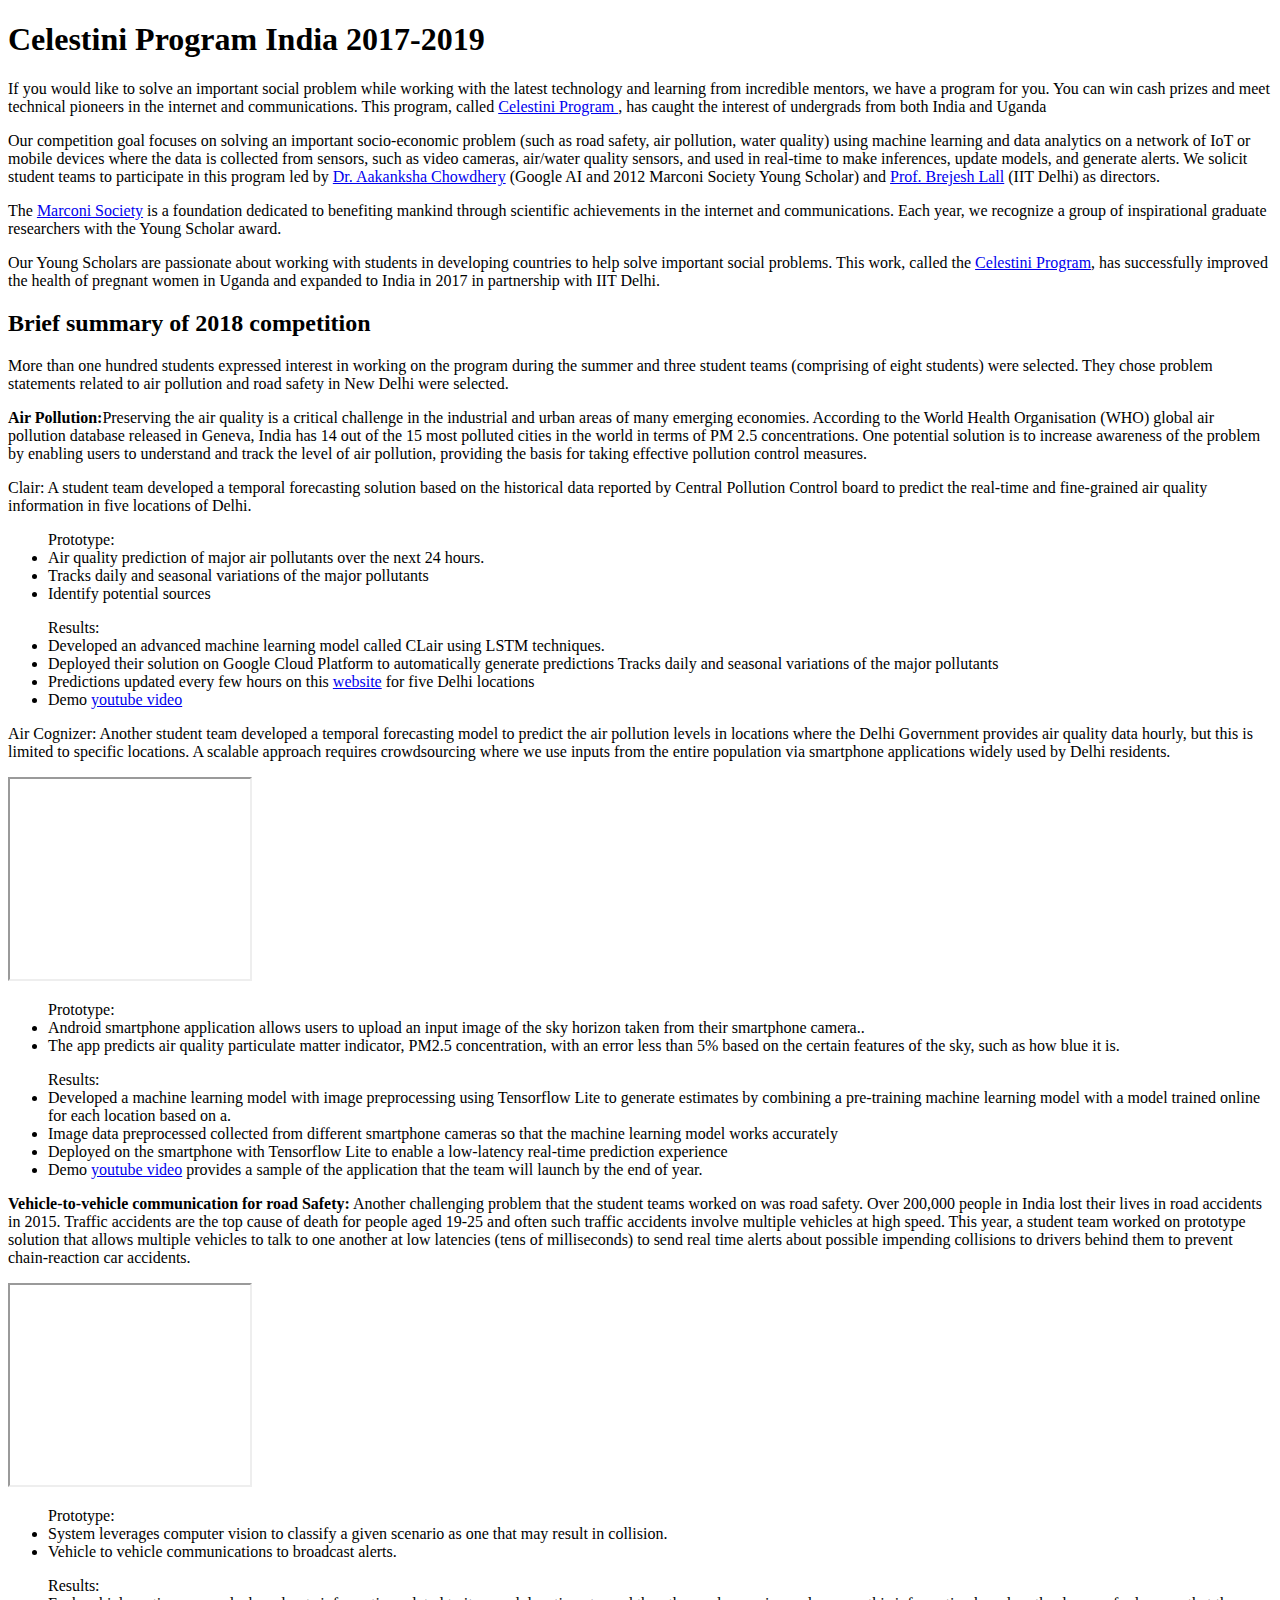
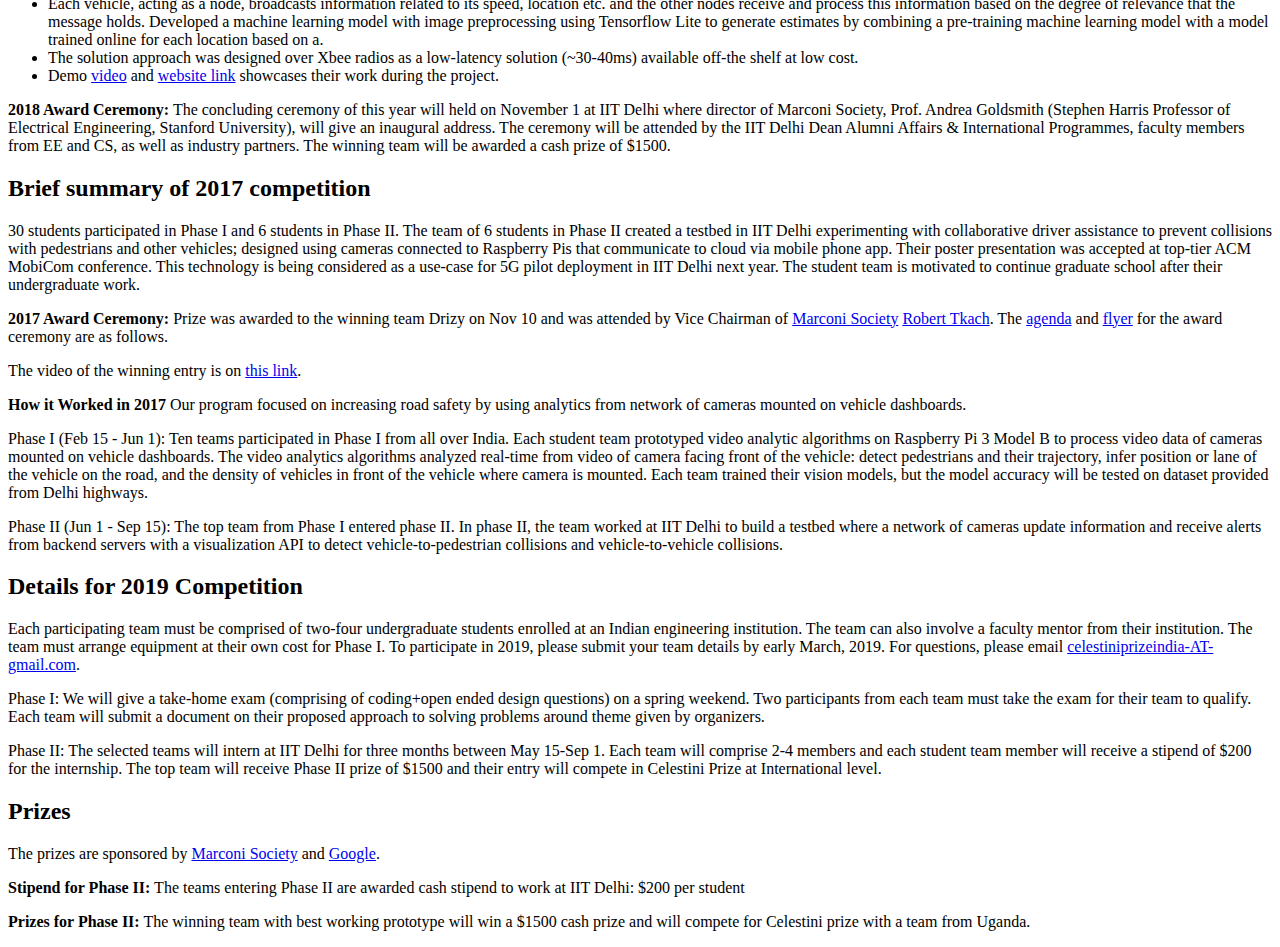
==== celestiniprojectindia.html @ c9f7ac7c "Update celestiniprojectindia.html" ====
<!DOCTYPE html PUBLIC "-//W3C//DTD XHTML 1.1//EN"
  "http://www.w3.org/TR/xhtml11/DTD/xhtml11.dtd">
<html xmlns="http://www.w3.org/1999/xhtml" xml:lang="en">
<head>
<meta name="generator" content="jemdoc, see http://jemdoc.jaboc.net/" />
<meta http-equiv="Content-Type" content="text/html;charset=utf-8" />
<link rel="stylesheet" href="jemdoc.css" type="text/css" />

<title>Celestini Program India 2017-2019</title>
</head>
<body>
	 <script src="https://www.youtube.com/iframe_api"></script>
  
    
	
<div id="layout-content">
<div id="toptitle">
<h1>Celestini Program India 2017-2019</h1>
</div>
<p>If you would like to solve an important social problem while working with the latest technology and learning from incredible mentors, we have a program for you. You can win cash prizes and meet technical pioneers in the internet and communications. This program, called <a href="http://marconiyoungscholars.org/project/celestini/"> Celestini Program </a>, has caught the interest of undergrads from both India and Uganda </p>

<p> Our competition goal focuses on solving an important socio-economic problem (such as road safety, air pollution, water quality) 
	using machine learning and data analytics on a network of IoT or mobile devices 
	where the data is collected from sensors, such as video cameras, air/water quality sensors, 
	and used in real-time to make inferences, update models, and generate alerts. 
	We solicit student teams to participate in this program led by <a href="http://www.achowdhery.com">Dr. Aakanksha Chowdhery</a> (Google AI and 2012 Marconi Society Young Scholar) and <a href="http://ee.iitd.ernet.in/people/brijeshlall.html">Prof. Brejesh Lall</a> (IIT Delhi) as directors. </p>

<p>The <a href="http://marconisociety.org/">Marconi Society</a> is a foundation dedicated to benefiting mankind through scientific achievements in the internet and communications.  Each year, we recognize a group of inspirational graduate researchers with the Young Scholar award.</p>
<p>Our Young Scholars are passionate about working with students in developing countries to help solve important social problems.  This work, called the <a href="http://marconisociety.org/ys-celestini-project/">Celestini Program</a>, has successfully improved the health of pregnant women in Uganda and expanded to India in 2017 in partnership with IIT Delhi.</p>

	<h2>Brief summary of 2018 competition</h2>
<p> More than one hundred students expressed interest in working on the program during the  summer and three student teams (comprising of eight students) were selected. 
	They chose problem statements related to air pollution and road safety in New Delhi were selected. 
</p>

	<p><b> Air Pollution:</b>Preserving the air quality is a critical challenge in the industrial and urban areas of many emerging economies. 
	According to the World Health Organisation (WHO) global air pollution database released in Geneva, 
	India has 14 out of the 15 most polluted cities in the world in terms of PM 2.5 
	concentrations. One potential solution is to increase awareness of the problem by 
	enabling users to understand and track the level of air pollution, 
		providing the basis for taking effective pollution control measures. </p>
     
		  


<p>Clair: A student team developed a temporal forecasting solution based on the historical data reported by Central Pollution Control board
	to predict the 
	real-time and fine-grained air quality information in five locations of Delhi. </p>
	
		<div data-video = "l7-dK4eKxG0"  
         data-height = "200" 
         data-width = "240" 
         id = "youtube-player">
    </div>	
	 <script type="text/javascript">
      function onYouTubeIframeAPIReady() {
        var ctrlq = document.getElementById("youtube-player");
        var player = new YT.Player('youtube-player', {
          height: ctrlq.dataset.height,
          width: ctrlq.dataset.width,
          events: {
            'onReady': function(e) {
              e.target.mute();
              e.target.cueVideoById({ 
                videoId: ctrlq.dataset.video,
                startSeconds: ctrlq.dataset.startseconds,
                endSeconds: ctrlq.dataset.endseconds
              });
            }
          } 
        }); 
      } 
    </script>
<div class="row">
  <div class="column">	<ul>Prototype:
  <li>Air quality prediction of major air pollutants over the next 24 hours.</li>
  <li>Tracks daily and 
	seasonal variations of the major pollutants</li>
  <li>Identify potential sources</li>
</ul>
<ul>Results:
  <li> Developed an advanced machine learning model called CLair using LSTM techniques.</li>
  <li>Deployed their solution on Google Cloud Platform to automatically 
	generate predictions Tracks daily and 
	seasonal variations of the major pollutants</li>
  <li>Predictions updated every few hours on this <a href="http://35.229.111.190:8000/home/">website</a> for five Delhi locations 
  </li>
<li>Demo <a href="https://youtu.be/l7-dK4eKxG0">youtube video</a></li>
</ul>
</div>
  <div class="column">   </div>
</div>

	
	 
	
<p>Air Cognizer: Another student team developed a temporal forecasting model to predict the air pollution levels in locations where 
	the Delhi Government provides air quality data hourly, but this is limited to specific locations. 
	A scalable approach requires crowdsourcing where we use inputs from the 
	entire population via smartphone applications 
	widely used by Delhi residents. </p>
<div class="row">
		  <div class="column"> <iframe width="240" height="200" src="http://www.youtube.com/embed/Smbb32Bcrf4" frameborder="1" 
	allow="accelerometer; autoplay; encrypted-media; gyroscope; picture-in-picture" allowfullscreen></iframe>
  </div>
	</div>
	
	<div class="row">
		
  <div class="column">	<ul>Prototype:
  <li>Android smartphone application allows users to upload an input image of the sky horizon taken from 
	their smartphone camera..</li>
  <li>The app predicts air quality particulate matter indicator, PM2.5 concentration, with an error less than 5% based 
	  on the certain features of the sky, such as how blue it is. </li>
</ul>
<ul>Results:
  <li> Developed a machine learning model with image preprocessing using Tensorflow Lite to 
	generate estimates by combining a pre-training machine learning model with a model trained 
	online for each location based on a.</li>
  <li> Image data preprocessed collected from different smartphone cameras so that the machine 
	learning model works accurately</li>
  <li> Deployed on the smartphone 
	with Tensorflow Lite to enable a low-latency real-time prediction experience
  </li>
<li>Demo <a href="https://youtu.be/Smbb32Bcrf4">youtube video</a> provides a sample of the application that the team will launch by the end of year. </p>
	</li>
</ul>
</div>

</div>

	
	<p><b>Vehicle-to-vehicle communication for road Safety:</b> Another challenging problem that the student teams worked on was road safety. 
	Over 200,000 people in India lost their lives in road accidents in 2015. 
	Traffic accidents are the top cause of death for people aged 19-25 and often such traffic accidents involve
		multiple vehicles at high speed. This year, a student team worked on prototype solution that allows multiple vehicles to talk to one another 
		at low latencies (tens of milliseconds) to send real time alerts about possible impending collisions to 
		drivers behind them to prevent chain-reaction car accidents.</p>
<div class="row">
  <div class="column">		
<iframe width="240" height="200" src="http://www.youtube.com/embed/YszzB753P5U" frameborder="1" 
	allow="accelerometer; autoplay; encrypted-media; gyroscope; picture-in-picture" allowfullscreen></iframe>
	</div>
	</div>
<div class="row">
  <div class="column">	<ul>Prototype:
  <li> System leverages computer vision to 
		classify a given scenario as one that may result in collision.</li>
  <li> Vehicle to vehicle 
		communications to broadcast alerts. </li>
</ul>
<ul>Results:
  <li> Each vehicle, acting as a node, broadcasts information related to its speed, 
		location etc. and the other nodes receive and process this information based on the degree of relevance that 
		the message holds.
	  
	  Developed a machine learning model with image preprocessing using Tensorflow Lite to 
	generate estimates by combining a pre-training machine learning model with a model trained 
	online for each location based on a.</li>
  <li> The solution approach was designed over Xbee radios as a low-latency solution (~30-40ms) 
		available off-the shelf at low cost. </li>
  <li>  Demo <a href="https://youtu.be/YszzB753P5U">video</a> and 
		<a href="https://sites.google.com/view/driverassistance">website link</a> showcases their work during the project.

  </li>
</ul>
</div>
  <div class="column">   </div>
</div>	

	<p><b> 2018 Award Ceremony:</b> The concluding ceremony of this year will held on November 1 at IIT Delhi where 
 director of Marconi Society, Prof. Andrea Goldsmith (Stephen Harris Professor of Electrical Engineering, Stanford University), 
		will give an inaugural address. The ceremony will be attended by the IIT Delhi Dean Alumni Affairs & 
		International Programmes, faculty members from EE and CS, as well as industry partners. 
		The winning team will be awarded a cash prize of $1500. </p>

<h2>Brief summary of 2017 competition</h2>
<p>30 students participated in Phase I and 6 students in Phase II. The team of 6 students in Phase II 
	created a testbed in IIT Delhi experimenting with collaborative driver assistance 
	to prevent collisions with pedestrians and other vehicles; designed using cameras connected to Raspberry Pis 
	that communicate to cloud via mobile phone app. Their poster presentation was accepted at top-tier ACM MobiCom conference. This technology is being considered as a use-case for 5G pilot deployment in IIT Delhi next year. The student team is motivated to continue graduate school after their undergraduate work.</p>
<p><b> 2017 Award Ceremony:</b> Prize was awarded to the winning team Drizy on Nov 10 and was attended by Vice Chairman of <a href="http://marconisociety.org/fellows/">Marconi Society</a> <a href="https://www.bell-labs.com/usr/bob.tkach">Robert Tkach</a>. The <a href="http://www.princeton.edu/~ac23/celestini/Agenda.pdf">agenda</a> and <a href="http://www.princeton.edu/~ac23/celestini/Flyer.pdf">flyer</a> for the award ceremony are as follows.</p>
<p>The video of the winning entry is on <a href="https://youtu.be/T_6gfR0uh_0">this link</a>.</p>
	
<p><b>How it Worked in 2017</b>
Our program focused on increasing road safety by using analytics from network of cameras mounted on vehicle dashboards.</p>
<p>Phase I (Feb 15 - Jun 1): Ten teams participated in Phase I from all over India. Each student team prototyped video analytic algorithms on Raspberry Pi 3 Model B to process video data of cameras mounted on vehicle dashboards.  The video analytics algorithms analyzed real-time from video of camera facing front of the vehicle: detect pedestrians and their trajectory, infer position or lane of the vehicle on the road, and the density of vehicles in front of the vehicle where camera is mounted. Each team trained their vision models, but the model accuracy will be tested on dataset provided from Delhi highways.</p>
<p>Phase II (Jun 1 - Sep 15): The top team from Phase I entered phase II. In phase II, the team worked at IIT Delhi to build a testbed where a network of cameras update information and receive alerts from backend servers with a visualization API to detect vehicle-to-pedestrian collisions and vehicle-to-vehicle collisions. </p>

	<h2>Details for 2019 Competition </h2>
<p>Each participating team must be comprised of two-four undergraduate students enrolled at an Indian engineering institution. The team can also involve a faculty mentor from their institution. The team must arrange equipment at their own cost for Phase I. 
To participate in 2019, please submit your team details by early March, 2019. For questions, please email <a href="mailto:celestiniprizeindia@gmail.com">celestiniprizeindia-AT-gmail.com</a>.</p>

<p> Phase I: We will give a take-home exam (comprising of coding+open ended design questions) on a spring weekend. Two participants from each team must take the exam for their team to qualify.
Each team will submit a document on their proposed approach to solving problems around theme given by organizers.</p>

<p>Phase II: The selected teams will intern at IIT Delhi for three months between May 15-Sep 1. Each team will comprise 2-4 members and each student team member will receive a stipend of $200 for the internship. The top team will receive Phase II prize of $1500 and their entry will compete in Celestini Prize at International level.</p>

<h2>Prizes</h2>
<p>The prizes are sponsored by <a href="http://marconisociety.org/">Marconi Society</a> and <a href="https://www.google.com">Google</a>.</p>
<p><b>Stipend for Phase II:</b> The teams entering Phase II are awarded cash stipend to work at IIT Delhi: $200 per student</p>
<p><b>Prizes for Phase II:</b> The winning team with best working prototype will win a $1500 cash prize and will compete for Celestini prize with a team from Uganda. </p>

	</div>
</body>
</html>
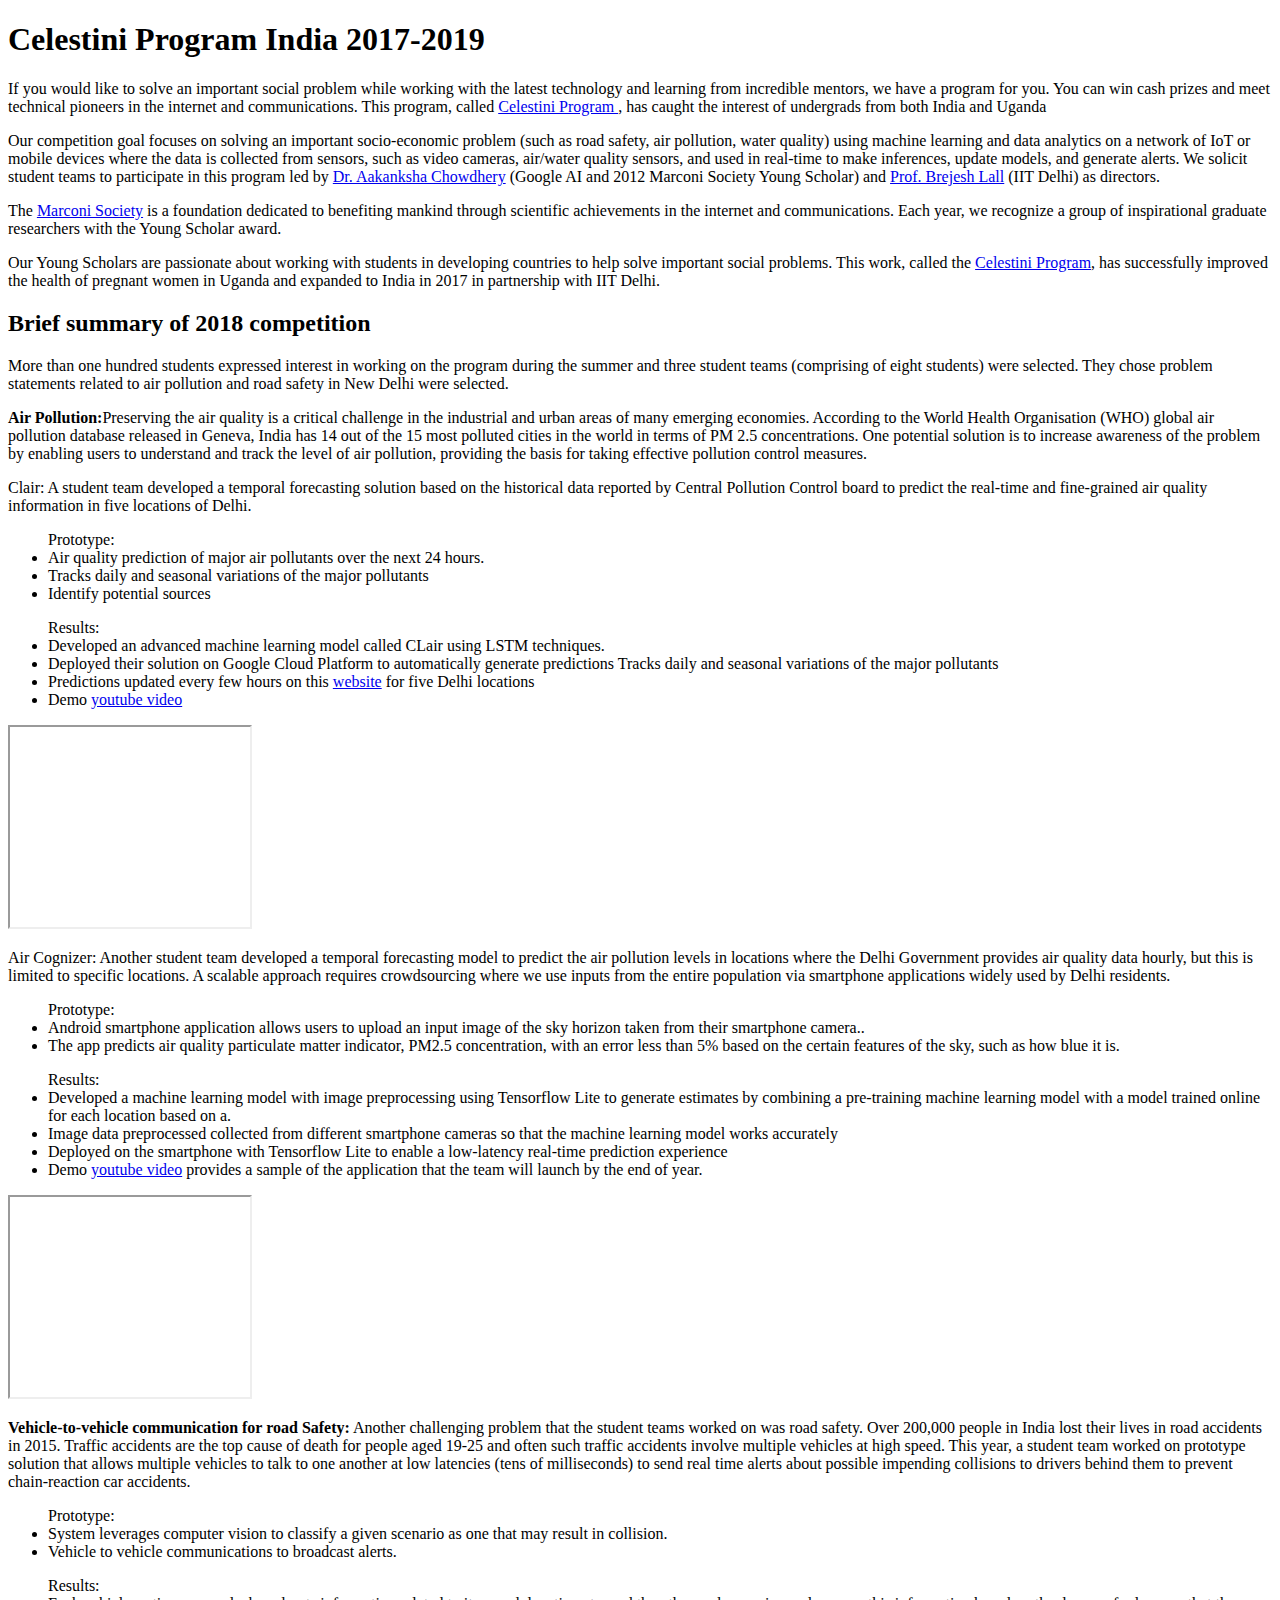
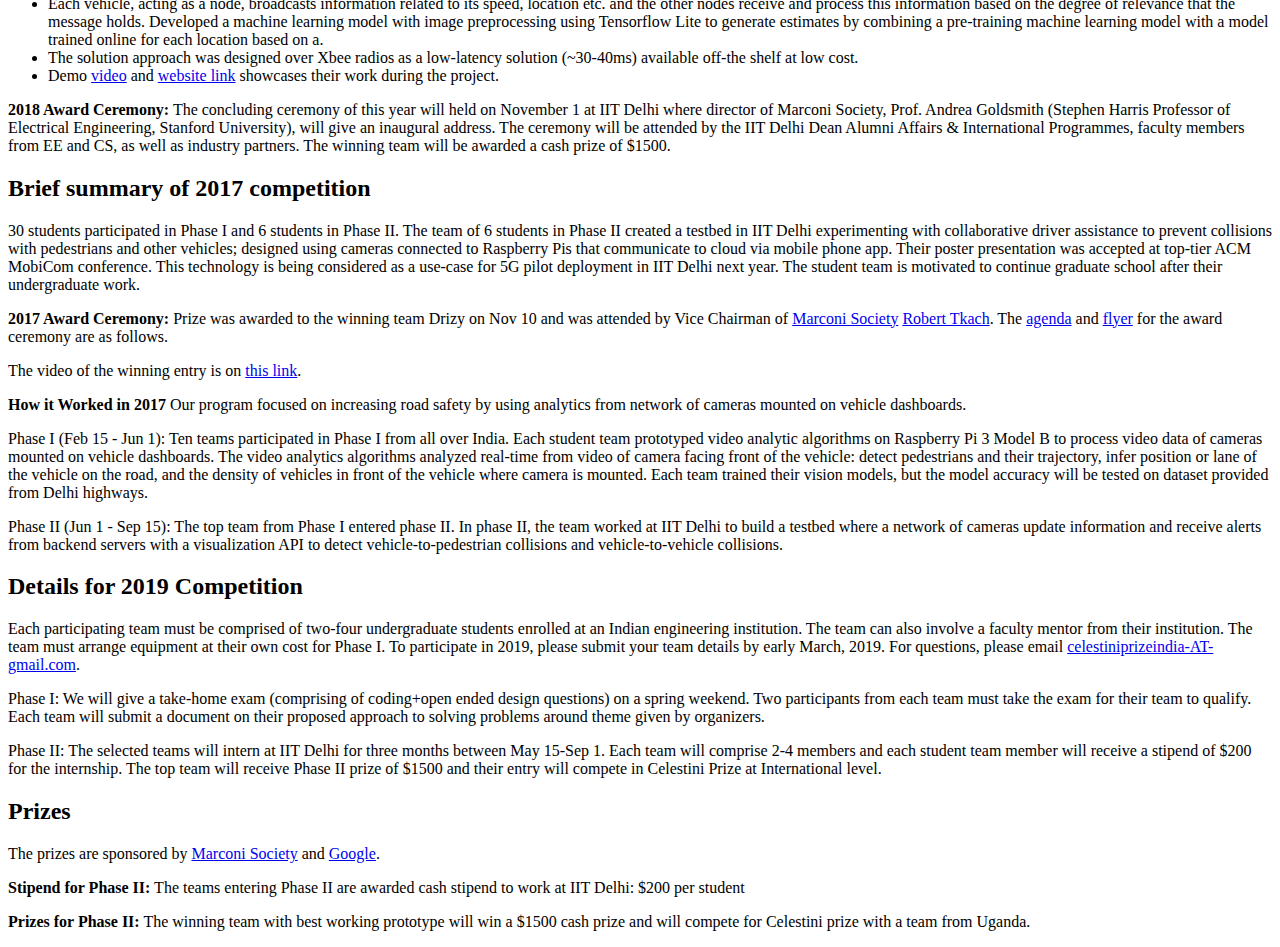
==== commit 74fa39d2: "Update celestiniprojectindia.html" ====
--- a/celestiniprojectindia.html
+++ b/celestiniprojectindia.html
@@ -42,11 +42,6 @@
      
 		  
 
-
-<p>Clair: A student team developed a temporal forecasting solution based on the historical data reported by Central Pollution Control board
-	to predict the 
-	real-time and fine-grained air quality information in five locations of Delhi. </p>
-	
 		<div data-video = "l7-dK4eKxG0"  
          data-height = "200" 
          data-width = "240" 
@@ -71,6 +66,9 @@
         }); 
       } 
     </script>
+	<p>Clair: A student team developed a temporal forecasting solution based on the historical data reported by Central Pollution Control board
+	to predict the 
+	real-time and fine-grained air quality information in five locations of Delhi. </p>
 <div class="row">
   <div class="column">	<ul>Prototype:
   <li>Air quality prediction of major air pollutants over the next 24 hours.</li>
@@ -92,19 +90,17 @@
 </div>
 
 	
-	 
-	
+<div class="row">
+		  <div class="column"> <iframe width="240" height="200" src="http://www.youtube.com/embed/Smbb32Bcrf4" frameborder="1" 
+	allow="accelerometer; autoplay; encrypted-media; gyroscope; picture-in-picture" allowfullscreen></iframe>
+  </div>
+	</div>
+		
 <p>Air Cognizer: Another student team developed a temporal forecasting model to predict the air pollution levels in locations where 
 	the Delhi Government provides air quality data hourly, but this is limited to specific locations. 
 	A scalable approach requires crowdsourcing where we use inputs from the 
 	entire population via smartphone applications 
 	widely used by Delhi residents. </p>
-<div class="row">
-		  <div class="column"> <iframe width="240" height="200" src="http://www.youtube.com/embed/Smbb32Bcrf4" frameborder="1" 
-	allow="accelerometer; autoplay; encrypted-media; gyroscope; picture-in-picture" allowfullscreen></iframe>
-  </div>
-	</div>
-	
 	<div class="row">
 		
   <div class="column">	<ul>Prototype:
@@ -129,19 +125,19 @@
 
 </div>
 
-	
+<div class="row">
+  <div class="column">		
+<iframe width="240" height="200" src="http://www.youtube.com/embed/YszzB753P5U" frameborder="1" 
+	allow="accelerometer; autoplay; encrypted-media; gyroscope; picture-in-picture" allowfullscreen></iframe>
+	</div>
+	</div>	
 	<p><b>Vehicle-to-vehicle communication for road Safety:</b> Another challenging problem that the student teams worked on was road safety. 
 	Over 200,000 people in India lost their lives in road accidents in 2015. 
 	Traffic accidents are the top cause of death for people aged 19-25 and often such traffic accidents involve
 		multiple vehicles at high speed. This year, a student team worked on prototype solution that allows multiple vehicles to talk to one another 
 		at low latencies (tens of milliseconds) to send real time alerts about possible impending collisions to 
 		drivers behind them to prevent chain-reaction car accidents.</p>
-<div class="row">
-  <div class="column">		
-<iframe width="240" height="200" src="http://www.youtube.com/embed/YszzB753P5U" frameborder="1" 
-	allow="accelerometer; autoplay; encrypted-media; gyroscope; picture-in-picture" allowfullscreen></iframe>
-	</div>
-	</div>
+
 <div class="row">
   <div class="column">	<ul>Prototype:
   <li> System leverages computer vision to 
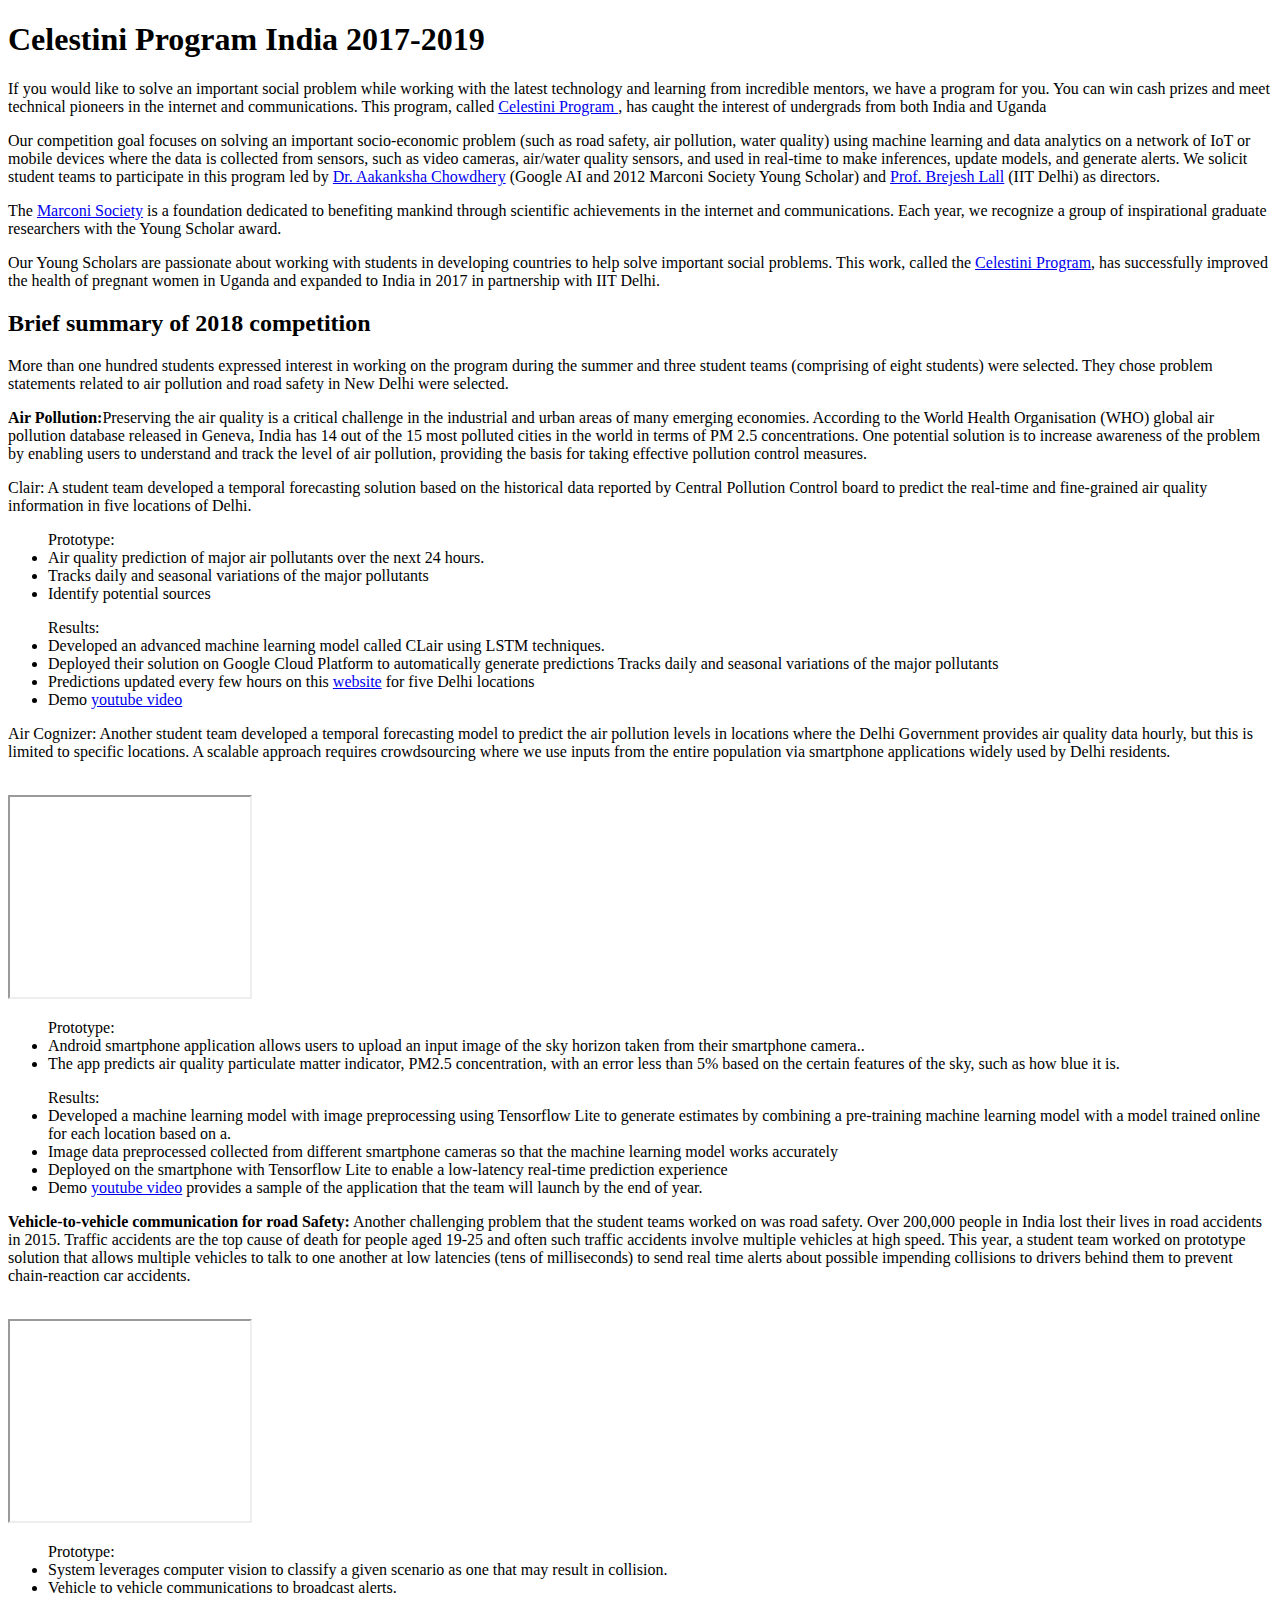
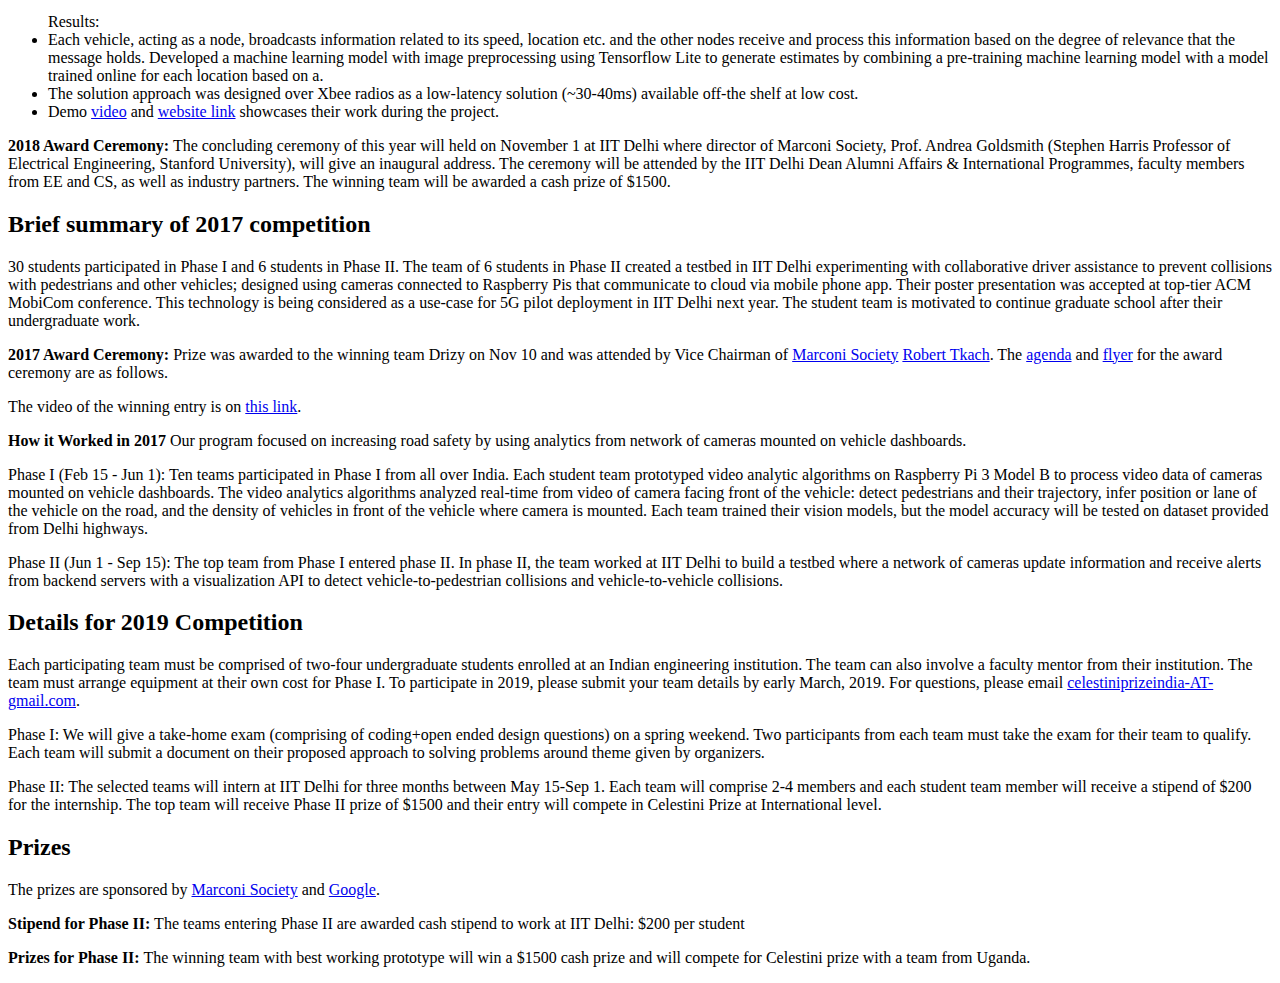
==== commit c42acbdb: "Update celestiniprojectindia.html" ====
--- a/celestiniprojectindia.html
+++ b/celestiniprojectindia.html
@@ -40,8 +40,11 @@
 	enabling users to understand and track the level of air pollution, 
 		providing the basis for taking effective pollution control measures. </p>
      
-		  
-
+		 
+	<p>Clair: A student team developed a temporal forecasting solution based on the historical data reported by Central Pollution Control board
+	to predict the 
+	real-time and fine-grained air quality information in five locations of Delhi. </p>
+	
 		<div data-video = "l7-dK4eKxG0"  
          data-height = "200" 
          data-width = "240" 
@@ -66,9 +69,6 @@
         }); 
       } 
     </script>
-	<p>Clair: A student team developed a temporal forecasting solution based on the historical data reported by Central Pollution Control board
-	to predict the 
-	real-time and fine-grained air quality information in five locations of Delhi. </p>
 <div class="row">
   <div class="column">	<ul>Prototype:
   <li>Air quality prediction of major air pollutants over the next 24 hours.</li>
@@ -88,19 +88,17 @@
 </div>
   <div class="column">   </div>
 </div>
-
-	
-<div class="row">
-		  <div class="column"> <iframe width="240" height="200" src="http://www.youtube.com/embed/Smbb32Bcrf4" frameborder="1" 
-	allow="accelerometer; autoplay; encrypted-media; gyroscope; picture-in-picture" allowfullscreen></iframe>
-  </div>
-	</div>
 		
 <p>Air Cognizer: Another student team developed a temporal forecasting model to predict the air pollution levels in locations where 
 	the Delhi Government provides air quality data hourly, but this is limited to specific locations. 
 	A scalable approach requires crowdsourcing where we use inputs from the 
 	entire population via smartphone applications 
 	widely used by Delhi residents. </p>
+	<br><div class="row">
+		  <div class="column"> <iframe width="240" height="200" src="http://www.youtube.com/embed/Smbb32Bcrf4" frameborder="1" 
+	allow="accelerometer; autoplay; encrypted-media; gyroscope; picture-in-picture" allowfullscreen></iframe>
+  </div>
+	</div>
 	<div class="row">
 		
   <div class="column">	<ul>Prototype:
@@ -125,19 +123,20 @@
 
 </div>
 
-<div class="row">
-  <div class="column">		
-<iframe width="240" height="200" src="http://www.youtube.com/embed/YszzB753P5U" frameborder="1" 
-	allow="accelerometer; autoplay; encrypted-media; gyroscope; picture-in-picture" allowfullscreen></iframe>
-	</div>
-	</div>	
+
 	<p><b>Vehicle-to-vehicle communication for road Safety:</b> Another challenging problem that the student teams worked on was road safety. 
 	Over 200,000 people in India lost their lives in road accidents in 2015. 
 	Traffic accidents are the top cause of death for people aged 19-25 and often such traffic accidents involve
 		multiple vehicles at high speed. This year, a student team worked on prototype solution that allows multiple vehicles to talk to one another 
 		at low latencies (tens of milliseconds) to send real time alerts about possible impending collisions to 
 		drivers behind them to prevent chain-reaction car accidents.</p>
-
+<br><div class="row">
+  <div class="column">		
+<iframe width="240" height="200" src="http://www.youtube.com/embed/YszzB753P5U" frameborder="1" 
+	allow="accelerometer; autoplay; encrypted-media; gyroscope; picture-in-picture" allowfullscreen></iframe>
+	</div>
+	</div>	
+	
 <div class="row">
   <div class="column">	<ul>Prototype:
   <li> System leverages computer vision to 
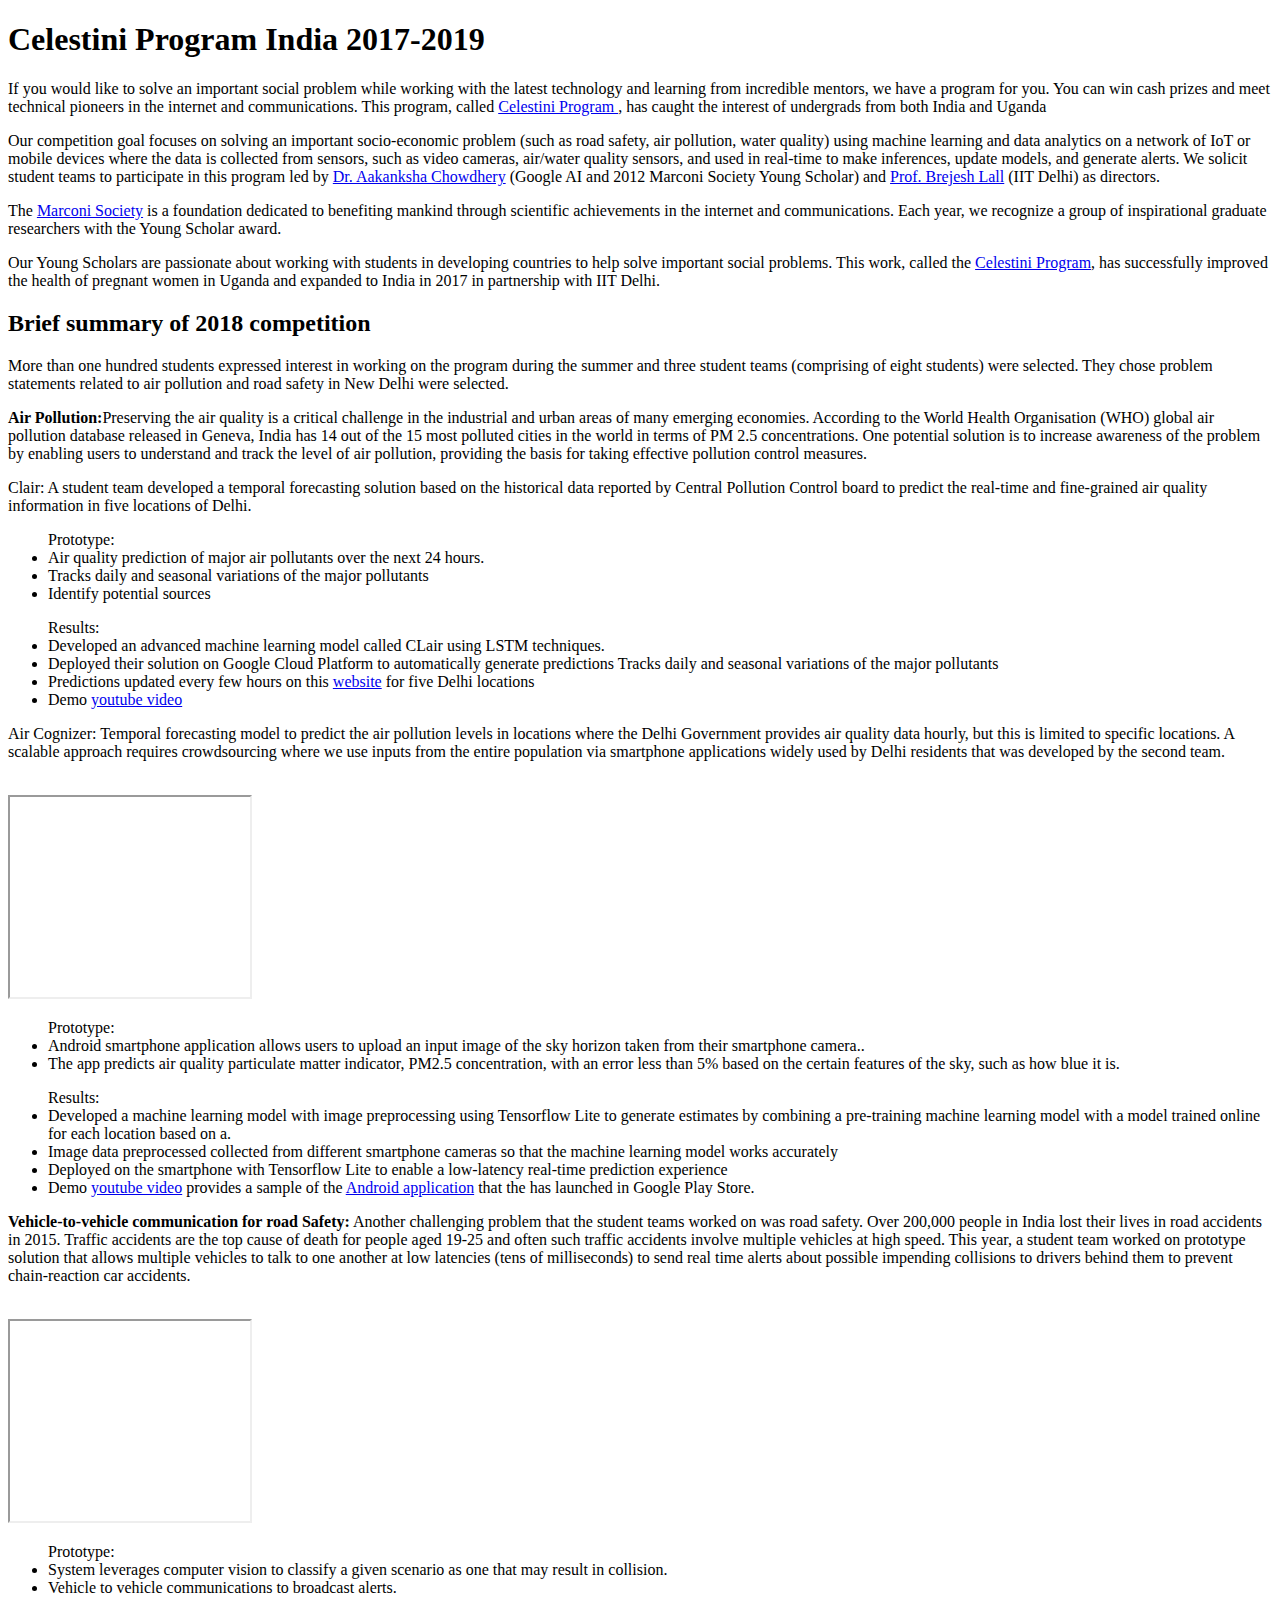
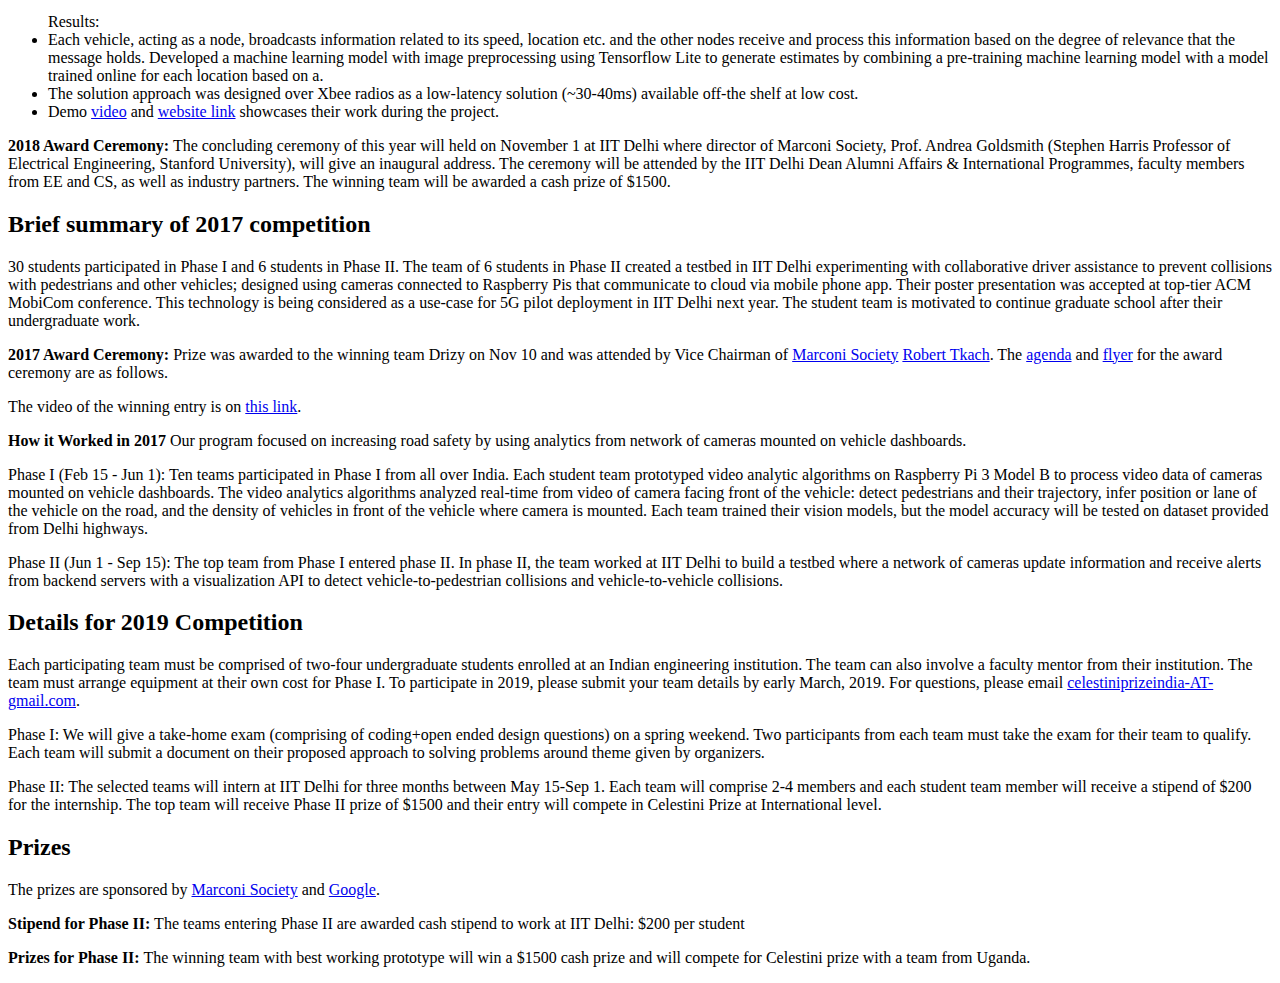
==== commit a60a61fa: "Update celestiniprojectindia.html" ====
--- a/celestiniprojectindia.html
+++ b/celestiniprojectindia.html
@@ -89,13 +89,13 @@
   <div class="column">   </div>
 </div>
 		
-<p>Air Cognizer: Another student team developed a temporal forecasting model to predict the air pollution levels in locations where 
+<p>Air Cognizer: Temporal forecasting model to predict the air pollution levels in locations where 
 	the Delhi Government provides air quality data hourly, but this is limited to specific locations. 
 	A scalable approach requires crowdsourcing where we use inputs from the 
 	entire population via smartphone applications 
-	widely used by Delhi residents. </p>
+	widely used by Delhi residents that was developed by the second team. </p>
 	<br><div class="row">
-		  <div class="column"> <iframe width="240" height="200" src="http://www.youtube.com/embed/Smbb32Bcrf4" frameborder="1" 
+		  <div class="column"> <iframe width="240" height="200" src="https://www.youtube.com/embed/sBTqLHA95rs" frameborder="1" 
 	allow="accelerometer; autoplay; encrypted-media; gyroscope; picture-in-picture" allowfullscreen></iframe>
   </div>
 	</div>
@@ -116,7 +116,7 @@
   <li> Deployed on the smartphone 
 	with Tensorflow Lite to enable a low-latency real-time prediction experience
   </li>
-<li>Demo <a href="https://youtu.be/Smbb32Bcrf4">youtube video</a> provides a sample of the application that the team will launch by the end of year. </p>
+<li>Demo <a href="https://youtu.be/sBTqLHA95rs">youtube video</a> provides a sample of the <a href="https://play.google.com/store/apps/details?id=com.bvpiee.com.airmirror">Android application</a> that the has launched in Google Play Store. </p>
 	</li>
 </ul>
 </div>
@@ -132,7 +132,7 @@
 		drivers behind them to prevent chain-reaction car accidents.</p>
 <br><div class="row">
   <div class="column">		
-<iframe width="240" height="200" src="http://www.youtube.com/embed/YszzB753P5U" frameborder="1" 
+<iframe width="240" height="200" src="https://www.youtube.com/embed/YszzB753P5U" frameborder="1" 
 	allow="accelerometer; autoplay; encrypted-media; gyroscope; picture-in-picture" allowfullscreen></iframe>
 	</div>
 	</div>	
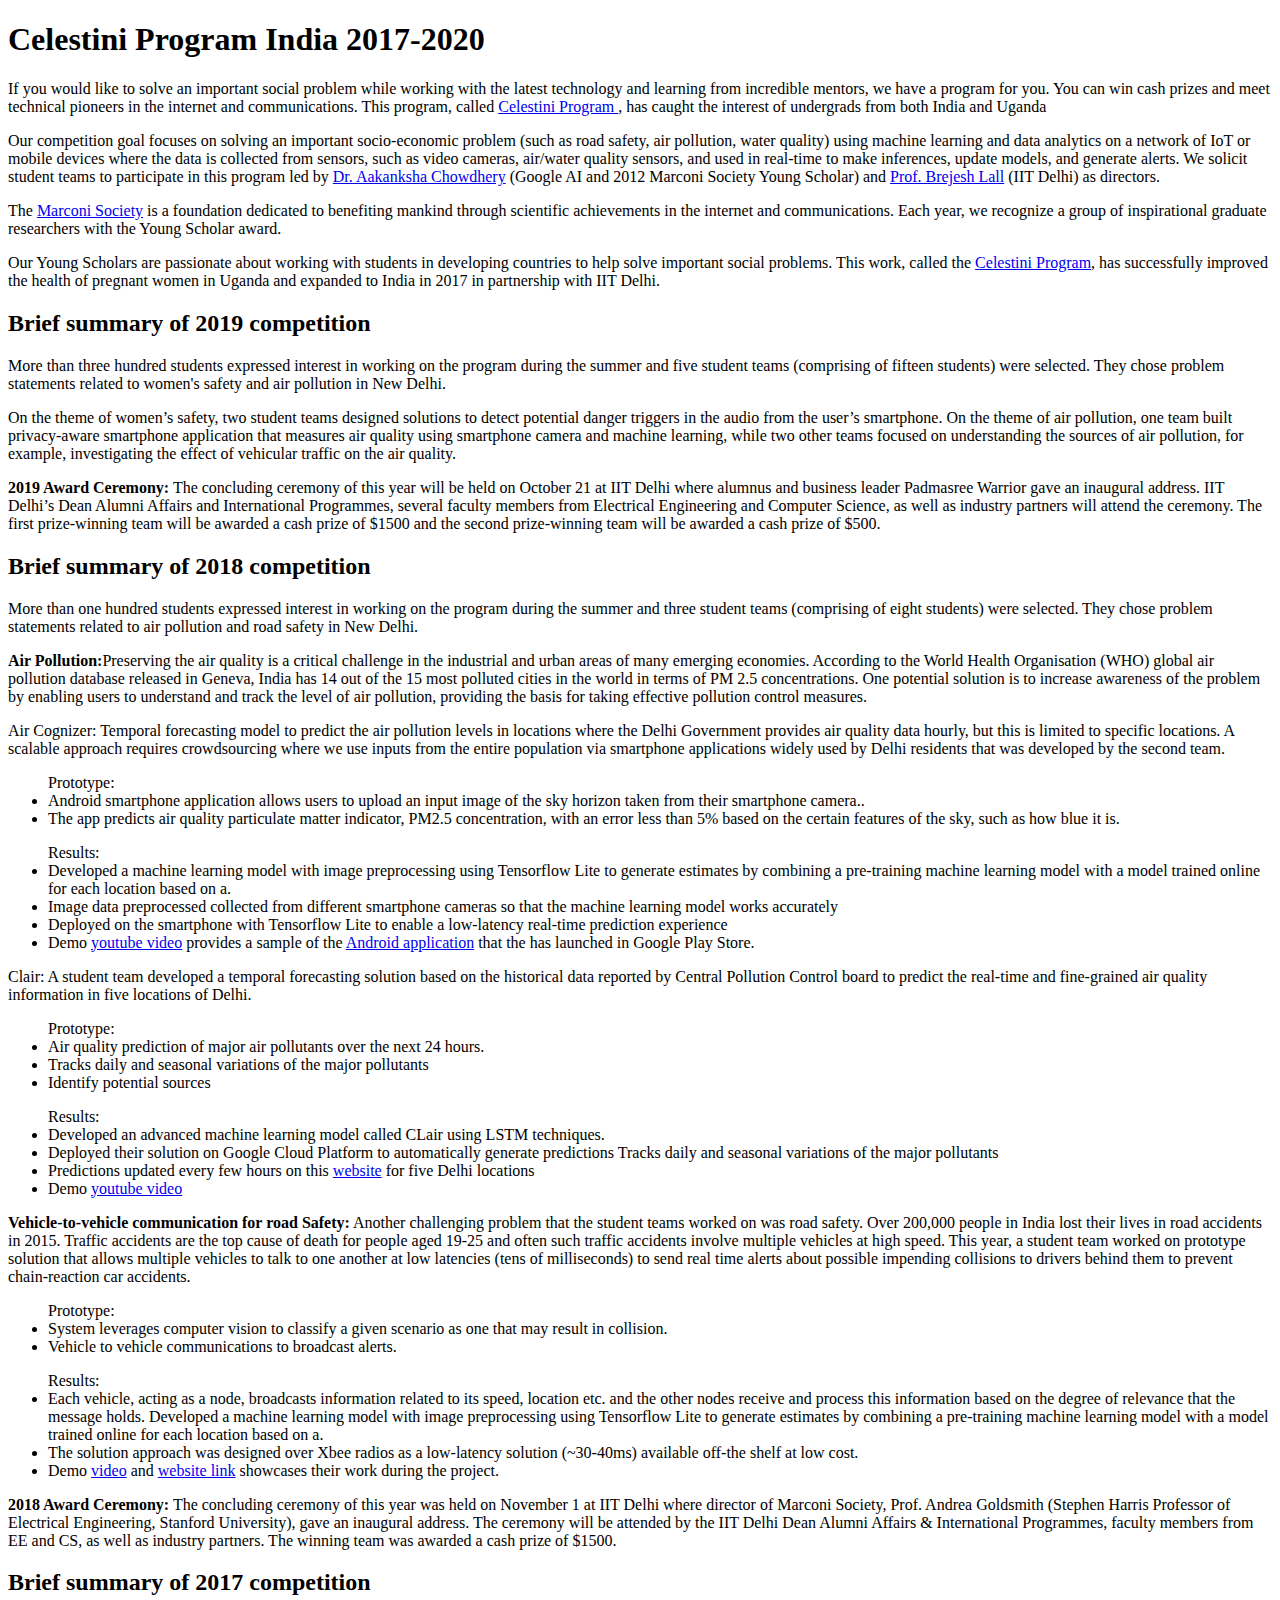
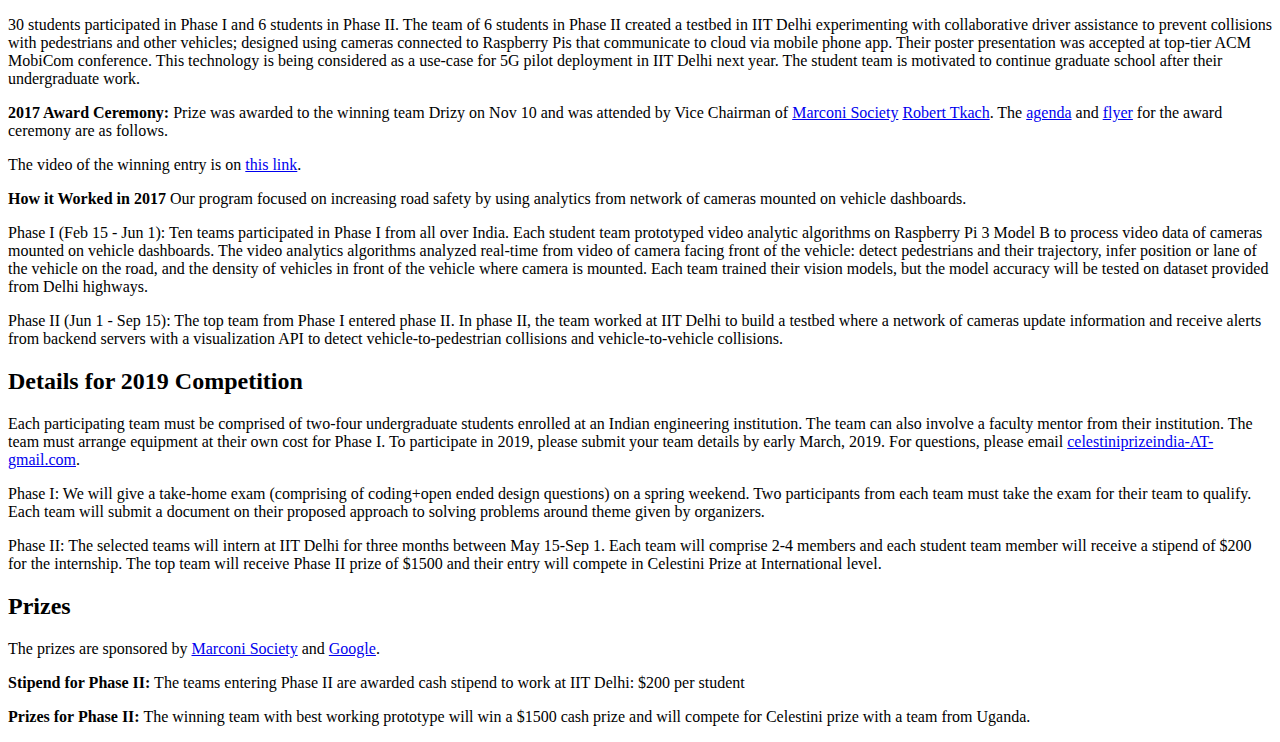
==== commit 61a136d3: "Merge pull request #81 from achowdhery/master" ====
--- a/celestiniprojectindia.html
+++ b/celestiniprojectindia.html
@@ -6,7 +6,7 @@
 <meta http-equiv="Content-Type" content="text/html;charset=utf-8" />
 <link rel="stylesheet" href="jemdoc.css" type="text/css" />
 
-<title>Celestini Program India 2017-2019</title>
+<title>Celestini Program India 2017-2020</title>
 </head>
 <body>
 	 <script src="https://www.youtube.com/iframe_api"></script>
@@ -15,7 +15,7 @@
 	
 <div id="layout-content">
 <div id="toptitle">
-<h1>Celestini Program India 2017-2019</h1>
+<h1>Celestini Program India 2017-2020</h1>
 </div>
 <p>If you would like to solve an important social problem while working with the latest technology and learning from incredible mentors, we have a program for you. You can win cash prizes and meet technical pioneers in the internet and communications. This program, called <a href="http://marconiyoungscholars.org/project/celestini/"> Celestini Program </a>, has caught the interest of undergrads from both India and Uganda </p>
 
@@ -28,9 +28,28 @@
 <p>The <a href="http://marconisociety.org/">Marconi Society</a> is a foundation dedicated to benefiting mankind through scientific achievements in the internet and communications.  Each year, we recognize a group of inspirational graduate researchers with the Young Scholar award.</p>
 <p>Our Young Scholars are passionate about working with students in developing countries to help solve important social problems.  This work, called the <a href="http://marconisociety.org/ys-celestini-project/">Celestini Program</a>, has successfully improved the health of pregnant women in Uganda and expanded to India in 2017 in partnership with IIT Delhi.</p>
 
+	<h2>Brief summary of 2019 competition</h2>
+<p> More than three hundred students expressed interest in working on the program during the  summer and five student teams (comprising of fifteen students) were selected. 
+	They chose problem statements related to women's safety and air pollution in New Delhi. 
+</p>
+	<p> On the theme of women’s safety, two student teams designed solutions to detect potential danger triggers in the 
+		audio from the user’s smartphone. On the theme of air pollution, 
+		one team built privacy-aware smartphone application that measures air quality using smartphone 
+		camera and machine learning, while two other teams focused on understanding the sources of air pollution, 
+		for example, investigating the effect of vehicular traffic on the air quality. 
+	</p>
+	
+	<p><b> 2019 Award Ceremony:</b> The concluding ceremony of this year will be held on October 21 at IIT Delhi 
+		where alumnus and business leader Padmasree Warrior gave an inaugural address. 
+		IIT Delhi’s Dean Alumni Affairs and International Programmes, 
+		several faculty members from Electrical Engineering and Computer Science, 
+		as well as industry partners will attend the ceremony. 
+		The first prize-winning team will be awarded a cash prize of $1500 and 
+		the second prize-winning team will be awarded a cash prize of $500. </p>
+	
 	<h2>Brief summary of 2018 competition</h2>
 <p> More than one hundred students expressed interest in working on the program during the  summer and three student teams (comprising of eight students) were selected. 
-	They chose problem statements related to air pollution and road safety in New Delhi were selected. 
+	They chose problem statements related to air pollution and road safety in New Delhi. 
 </p>
 
 	<p><b> Air Pollution:</b>Preserving the air quality is a critical challenge in the industrial and urban areas of many emerging economies. 
@@ -40,67 +59,14 @@
 	enabling users to understand and track the level of air pollution, 
 		providing the basis for taking effective pollution control measures. </p>
      
-		 
-	<p>Clair: A student team developed a temporal forecasting solution based on the historical data reported by Central Pollution Control board
-	to predict the 
-	real-time and fine-grained air quality information in five locations of Delhi. </p>
-	
-		<div data-video = "l7-dK4eKxG0"  
-         data-height = "200" 
-         data-width = "240" 
-         id = "youtube-player">
-    </div>	
-	 <script type="text/javascript">
-      function onYouTubeIframeAPIReady() {
-        var ctrlq = document.getElementById("youtube-player");
-        var player = new YT.Player('youtube-player', {
-          height: ctrlq.dataset.height,
-          width: ctrlq.dataset.width,
-          events: {
-            'onReady': function(e) {
-              e.target.mute();
-              e.target.cueVideoById({ 
-                videoId: ctrlq.dataset.video,
-                startSeconds: ctrlq.dataset.startseconds,
-                endSeconds: ctrlq.dataset.endseconds
-              });
-            }
-          } 
-        }); 
-      } 
-    </script>
-<div class="row">
-  <div class="column">	<ul>Prototype:
-  <li>Air quality prediction of major air pollutants over the next 24 hours.</li>
-  <li>Tracks daily and 
-	seasonal variations of the major pollutants</li>
-  <li>Identify potential sources</li>
-</ul>
-<ul>Results:
-  <li> Developed an advanced machine learning model called CLair using LSTM techniques.</li>
-  <li>Deployed their solution on Google Cloud Platform to automatically 
-	generate predictions Tracks daily and 
-	seasonal variations of the major pollutants</li>
-  <li>Predictions updated every few hours on this <a href="http://35.229.111.190:8000/home/">website</a> for five Delhi locations 
-  </li>
-<li>Demo <a href="https://youtu.be/l7-dK4eKxG0">youtube video</a></li>
-</ul>
-</div>
-  <div class="column">   </div>
-</div>
 		
 <p>Air Cognizer: Temporal forecasting model to predict the air pollution levels in locations where 
 	the Delhi Government provides air quality data hourly, but this is limited to specific locations. 
 	A scalable approach requires crowdsourcing where we use inputs from the 
 	entire population via smartphone applications 
 	widely used by Delhi residents that was developed by the second team. </p>
-	<br><div class="row">
-		  <div class="column"> <iframe width="240" height="200" src="https://www.youtube.com/embed/sBTqLHA95rs" frameborder="1" 
-	allow="accelerometer; autoplay; encrypted-media; gyroscope; picture-in-picture" allowfullscreen></iframe>
-  </div>
-	</div>
-	<div class="row">
-		
+	
+	<div class="row">	
   <div class="column">	<ul>Prototype:
   <li>Android smartphone application allows users to upload an input image of the sky horizon taken from 
 	their smartphone camera..</li>
@@ -123,6 +89,29 @@
 
 </div>
 
+		<p>Clair: A student team developed a temporal forecasting solution based on the historical data reported by Central Pollution Control board
+	to predict the 
+	real-time and fine-grained air quality information in five locations of Delhi. </p>
+	
+<div class="row">
+  <div class="column">	<ul>Prototype:
+  <li>Air quality prediction of major air pollutants over the next 24 hours.</li>
+  <li>Tracks daily and 
+	seasonal variations of the major pollutants</li>
+  <li>Identify potential sources</li>
+</ul>
+<ul>Results:
+  <li> Developed an advanced machine learning model called CLair using LSTM techniques.</li>
+  <li>Deployed their solution on Google Cloud Platform to automatically 
+	generate predictions Tracks daily and 
+	seasonal variations of the major pollutants</li>
+  <li>Predictions updated every few hours on this <a href="http://35.229.111.190:8000/home/">website</a> for five Delhi locations 
+  </li>
+<li>Demo <a href="https://youtu.be/l7-dK4eKxG0">youtube video</a></li>
+</ul>
+</div>
+  <div class="column">   </div>
+</div>
 
 	<p><b>Vehicle-to-vehicle communication for road Safety:</b> Another challenging problem that the student teams worked on was road safety. 
 	Over 200,000 people in India lost their lives in road accidents in 2015. 
@@ -130,11 +119,7 @@
 		multiple vehicles at high speed. This year, a student team worked on prototype solution that allows multiple vehicles to talk to one another 
 		at low latencies (tens of milliseconds) to send real time alerts about possible impending collisions to 
 		drivers behind them to prevent chain-reaction car accidents.</p>
-<br><div class="row">
-  <div class="column">		
-<iframe width="240" height="200" src="https://www.youtube.com/embed/YszzB753P5U" frameborder="1" 
-	allow="accelerometer; autoplay; encrypted-media; gyroscope; picture-in-picture" allowfullscreen></iframe>
-	</div>
+
 	</div>	
 	
 <div class="row">
@@ -163,11 +148,11 @@
   <div class="column">   </div>
 </div>	
 
-	<p><b> 2018 Award Ceremony:</b> The concluding ceremony of this year will held on November 1 at IIT Delhi where 
+	<p><b> 2018 Award Ceremony:</b> The concluding ceremony of this year was held on November 1 at IIT Delhi where 
  director of Marconi Society, Prof. Andrea Goldsmith (Stephen Harris Professor of Electrical Engineering, Stanford University), 
-		will give an inaugural address. The ceremony will be attended by the IIT Delhi Dean Alumni Affairs & 
+		gave an inaugural address. The ceremony will be attended by the IIT Delhi Dean Alumni Affairs & 
 		International Programmes, faculty members from EE and CS, as well as industry partners. 
-		The winning team will be awarded a cash prize of $1500. </p>
+		The winning team was awarded a cash prize of $1500. </p>
 
 <h2>Brief summary of 2017 competition</h2>
 <p>30 students participated in Phase I and 6 students in Phase II. The team of 6 students in Phase II 
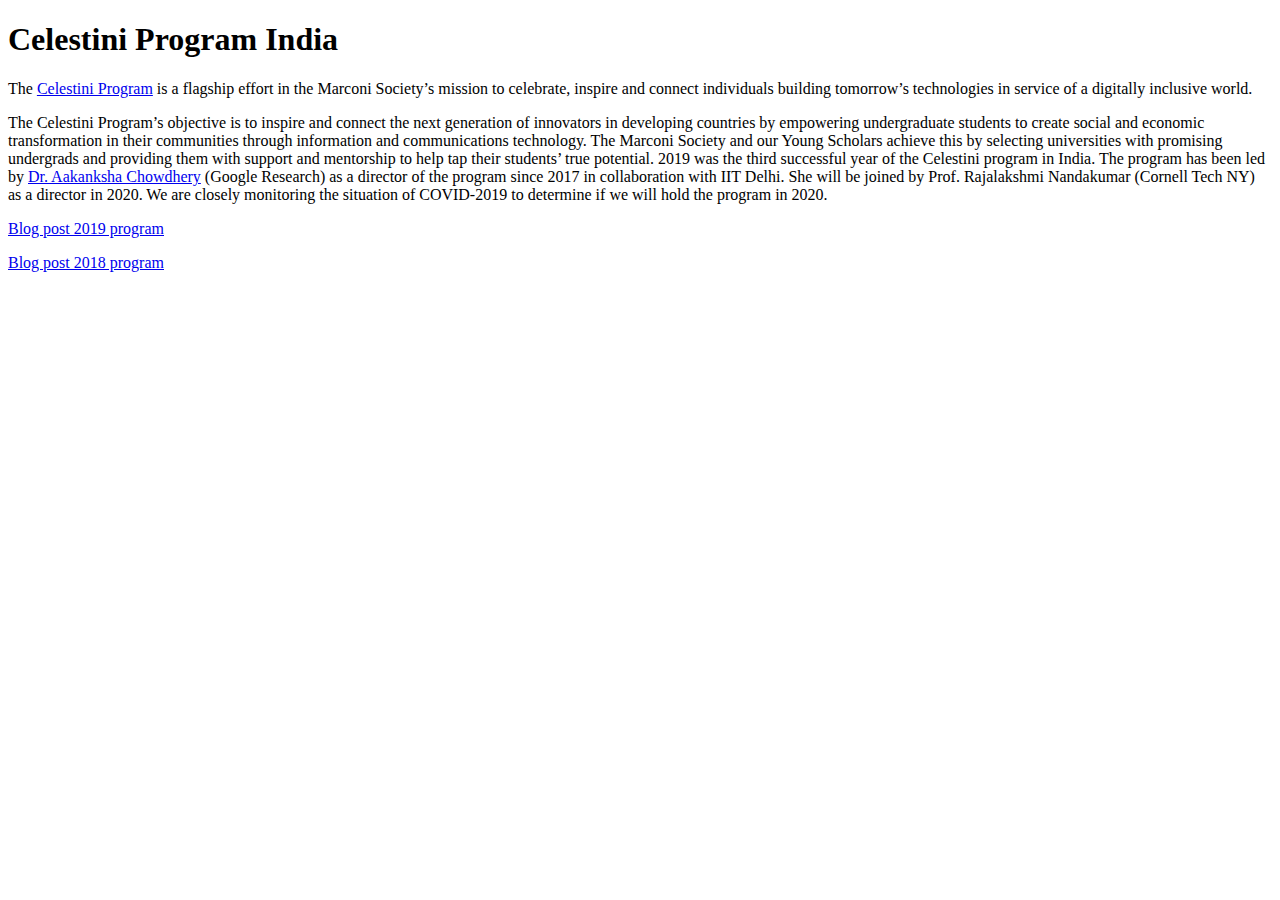
==== commit 25ae0292: "Merge pull request #83 from achowdhery/master" ====
--- a/celestiniprojectindia.html
+++ b/celestiniprojectindia.html
@@ -15,171 +15,25 @@
 	
 <div id="layout-content">
 <div id="toptitle">
-<h1>Celestini Program India 2017-2020</h1>
+<h1>Celestini Program India </h1>
 </div>
-<p>If you would like to solve an important social problem while working with the latest technology and learning from incredible mentors, we have a program for you. You can win cash prizes and meet technical pioneers in the internet and communications. This program, called <a href="http://marconiyoungscholars.org/project/celestini/"> Celestini Program </a>, has caught the interest of undergrads from both India and Uganda </p>
+	<p>The <a href="http://marconisociety.org/celestini-program/">Celestini Program</a> is a flagship effort in the Marconi Society’s mission to celebrate, inspire and connect 
+	individuals building tomorrow’s technologies in service of a digitally inclusive world. </p>
 
-<p> Our competition goal focuses on solving an important socio-economic problem (such as road safety, air pollution, water quality) 
-	using machine learning and data analytics on a network of IoT or mobile devices 
-	where the data is collected from sensors, such as video cameras, air/water quality sensors, 
-	and used in real-time to make inferences, update models, and generate alerts. 
-	We solicit student teams to participate in this program led by <a href="http://www.achowdhery.com">Dr. Aakanksha Chowdhery</a> (Google AI and 2012 Marconi Society Young Scholar) and <a href="http://ee.iitd.ernet.in/people/brijeshlall.html">Prof. Brejesh Lall</a> (IIT Delhi) as directors. </p>
+<p>The Celestini Program’s objective is to inspire and connect the next generation of  
+	innovators in developing countries by empowering undergraduate students to create social and 
+	economic transformation in their communities through information and communications technology. 
+	The Marconi Society and our Young Scholars achieve this by selecting universities with 
+	promising undergrads and providing them with support and mentorship to help tap their students’ 
+	true potential.
 
-<p>The <a href="http://marconisociety.org/">Marconi Society</a> is a foundation dedicated to benefiting mankind through scientific achievements in the internet and communications.  Each year, we recognize a group of inspirational graduate researchers with the Young Scholar award.</p>
-<p>Our Young Scholars are passionate about working with students in developing countries to help solve important social problems.  This work, called the <a href="http://marconisociety.org/ys-celestini-project/">Celestini Program</a>, has successfully improved the health of pregnant women in Uganda and expanded to India in 2017 in partnership with IIT Delhi.</p>
+2019 was the third successful year of the Celestini program in India. 
+	The program has been led by <a href="http://www.achowdhery.com">Dr. Aakanksha Chowdhery</a> (Google Research) as a director
+	of the program since 2017 in collaboration with IIT Delhi. She will be joined by Prof. Rajalakshmi Nandakumar (Cornell Tech NY) 
+	as a director in 2020. We are closely monitoring the situation of COVID-2019 to determine if we will hold the program in 2020.</p>
 
-	<h2>Brief summary of 2019 competition</h2>
-<p> More than three hundred students expressed interest in working on the program during the  summer and five student teams (comprising of fifteen students) were selected. 
-	They chose problem statements related to women's safety and air pollution in New Delhi. 
-</p>
-	<p> On the theme of women’s safety, two student teams designed solutions to detect potential danger triggers in the 
-		audio from the user’s smartphone. On the theme of air pollution, 
-		one team built privacy-aware smartphone application that measures air quality using smartphone 
-		camera and machine learning, while two other teams focused on understanding the sources of air pollution, 
-		for example, investigating the effect of vehicular traffic on the air quality. 
-	</p>
-	
-	<p><b> 2019 Award Ceremony:</b> The concluding ceremony of this year will be held on October 21 at IIT Delhi 
-		where alumnus and business leader Padmasree Warrior gave an inaugural address. 
-		IIT Delhi’s Dean Alumni Affairs and International Programmes, 
-		several faculty members from Electrical Engineering and Computer Science, 
-		as well as industry partners will attend the ceremony. 
-		The first prize-winning team will be awarded a cash prize of $1500 and 
-		the second prize-winning team will be awarded a cash prize of $500. </p>
-	
-	<h2>Brief summary of 2018 competition</h2>
-<p> More than one hundred students expressed interest in working on the program during the  summer and three student teams (comprising of eight students) were selected. 
-	They chose problem statements related to air pollution and road safety in New Delhi. 
-</p>
-
-	<p><b> Air Pollution:</b>Preserving the air quality is a critical challenge in the industrial and urban areas of many emerging economies. 
-	According to the World Health Organisation (WHO) global air pollution database released in Geneva, 
-	India has 14 out of the 15 most polluted cities in the world in terms of PM 2.5 
-	concentrations. One potential solution is to increase awareness of the problem by 
-	enabling users to understand and track the level of air pollution, 
-		providing the basis for taking effective pollution control measures. </p>
-     
-		
-<p>Air Cognizer: Temporal forecasting model to predict the air pollution levels in locations where 
-	the Delhi Government provides air quality data hourly, but this is limited to specific locations. 
-	A scalable approach requires crowdsourcing where we use inputs from the 
-	entire population via smartphone applications 
-	widely used by Delhi residents that was developed by the second team. </p>
-	
-	<div class="row">	
-  <div class="column">	<ul>Prototype:
-  <li>Android smartphone application allows users to upload an input image of the sky horizon taken from 
-	their smartphone camera..</li>
-  <li>The app predicts air quality particulate matter indicator, PM2.5 concentration, with an error less than 5% based 
-	  on the certain features of the sky, such as how blue it is. </li>
-</ul>
-<ul>Results:
-  <li> Developed a machine learning model with image preprocessing using Tensorflow Lite to 
-	generate estimates by combining a pre-training machine learning model with a model trained 
-	online for each location based on a.</li>
-  <li> Image data preprocessed collected from different smartphone cameras so that the machine 
-	learning model works accurately</li>
-  <li> Deployed on the smartphone 
-	with Tensorflow Lite to enable a low-latency real-time prediction experience
-  </li>
-<li>Demo <a href="https://youtu.be/sBTqLHA95rs">youtube video</a> provides a sample of the <a href="https://play.google.com/store/apps/details?id=com.bvpiee.com.airmirror">Android application</a> that the has launched in Google Play Store. </p>
-	</li>
-</ul>
-</div>
-
-</div>
-
-		<p>Clair: A student team developed a temporal forecasting solution based on the historical data reported by Central Pollution Control board
-	to predict the 
-	real-time and fine-grained air quality information in five locations of Delhi. </p>
-	
-<div class="row">
-  <div class="column">	<ul>Prototype:
-  <li>Air quality prediction of major air pollutants over the next 24 hours.</li>
-  <li>Tracks daily and 
-	seasonal variations of the major pollutants</li>
-  <li>Identify potential sources</li>
-</ul>
-<ul>Results:
-  <li> Developed an advanced machine learning model called CLair using LSTM techniques.</li>
-  <li>Deployed their solution on Google Cloud Platform to automatically 
-	generate predictions Tracks daily and 
-	seasonal variations of the major pollutants</li>
-  <li>Predictions updated every few hours on this <a href="http://35.229.111.190:8000/home/">website</a> for five Delhi locations 
-  </li>
-<li>Demo <a href="https://youtu.be/l7-dK4eKxG0">youtube video</a></li>
-</ul>
-</div>
-  <div class="column">   </div>
-</div>
-
-	<p><b>Vehicle-to-vehicle communication for road Safety:</b> Another challenging problem that the student teams worked on was road safety. 
-	Over 200,000 people in India lost their lives in road accidents in 2015. 
-	Traffic accidents are the top cause of death for people aged 19-25 and often such traffic accidents involve
-		multiple vehicles at high speed. This year, a student team worked on prototype solution that allows multiple vehicles to talk to one another 
-		at low latencies (tens of milliseconds) to send real time alerts about possible impending collisions to 
-		drivers behind them to prevent chain-reaction car accidents.</p>
-
-	</div>	
-	
-<div class="row">
-  <div class="column">	<ul>Prototype:
-  <li> System leverages computer vision to 
-		classify a given scenario as one that may result in collision.</li>
-  <li> Vehicle to vehicle 
-		communications to broadcast alerts. </li>
-</ul>
-<ul>Results:
-  <li> Each vehicle, acting as a node, broadcasts information related to its speed, 
-		location etc. and the other nodes receive and process this information based on the degree of relevance that 
-		the message holds.
-	  
-	  Developed a machine learning model with image preprocessing using Tensorflow Lite to 
-	generate estimates by combining a pre-training machine learning model with a model trained 
-	online for each location based on a.</li>
-  <li> The solution approach was designed over Xbee radios as a low-latency solution (~30-40ms) 
-		available off-the shelf at low cost. </li>
-  <li>  Demo <a href="https://youtu.be/YszzB753P5U">video</a> and 
-		<a href="https://sites.google.com/view/driverassistance">website link</a> showcases their work during the project.
-
-  </li>
-</ul>
-</div>
-  <div class="column">   </div>
-</div>	
-
-	<p><b> 2018 Award Ceremony:</b> The concluding ceremony of this year was held on November 1 at IIT Delhi where 
- director of Marconi Society, Prof. Andrea Goldsmith (Stephen Harris Professor of Electrical Engineering, Stanford University), 
-		gave an inaugural address. The ceremony will be attended by the IIT Delhi Dean Alumni Affairs & 
-		International Programmes, faculty members from EE and CS, as well as industry partners. 
-		The winning team was awarded a cash prize of $1500. </p>
-
-<h2>Brief summary of 2017 competition</h2>
-<p>30 students participated in Phase I and 6 students in Phase II. The team of 6 students in Phase II 
-	created a testbed in IIT Delhi experimenting with collaborative driver assistance 
-	to prevent collisions with pedestrians and other vehicles; designed using cameras connected to Raspberry Pis 
-	that communicate to cloud via mobile phone app. Their poster presentation was accepted at top-tier ACM MobiCom conference. This technology is being considered as a use-case for 5G pilot deployment in IIT Delhi next year. The student team is motivated to continue graduate school after their undergraduate work.</p>
-<p><b> 2017 Award Ceremony:</b> Prize was awarded to the winning team Drizy on Nov 10 and was attended by Vice Chairman of <a href="http://marconisociety.org/fellows/">Marconi Society</a> <a href="https://www.bell-labs.com/usr/bob.tkach">Robert Tkach</a>. The <a href="http://www.princeton.edu/~ac23/celestini/Agenda.pdf">agenda</a> and <a href="http://www.princeton.edu/~ac23/celestini/Flyer.pdf">flyer</a> for the award ceremony are as follows.</p>
-<p>The video of the winning entry is on <a href="https://youtu.be/T_6gfR0uh_0">this link</a>.</p>
-	
-<p><b>How it Worked in 2017</b>
-Our program focused on increasing road safety by using analytics from network of cameras mounted on vehicle dashboards.</p>
-<p>Phase I (Feb 15 - Jun 1): Ten teams participated in Phase I from all over India. Each student team prototyped video analytic algorithms on Raspberry Pi 3 Model B to process video data of cameras mounted on vehicle dashboards.  The video analytics algorithms analyzed real-time from video of camera facing front of the vehicle: detect pedestrians and their trajectory, infer position or lane of the vehicle on the road, and the density of vehicles in front of the vehicle where camera is mounted. Each team trained their vision models, but the model accuracy will be tested on dataset provided from Delhi highways.</p>
-<p>Phase II (Jun 1 - Sep 15): The top team from Phase I entered phase II. In phase II, the team worked at IIT Delhi to build a testbed where a network of cameras update information and receive alerts from backend servers with a visualization API to detect vehicle-to-pedestrian collisions and vehicle-to-vehicle collisions. </p>
-
-	<h2>Details for 2019 Competition </h2>
-<p>Each participating team must be comprised of two-four undergraduate students enrolled at an Indian engineering institution. The team can also involve a faculty mentor from their institution. The team must arrange equipment at their own cost for Phase I. 
-To participate in 2019, please submit your team details by early March, 2019. For questions, please email <a href="mailto:celestiniprizeindia@gmail.com">celestiniprizeindia-AT-gmail.com</a>.</p>
-
-<p> Phase I: We will give a take-home exam (comprising of coding+open ended design questions) on a spring weekend. Two participants from each team must take the exam for their team to qualify.
-Each team will submit a document on their proposed approach to solving problems around theme given by organizers.</p>
-
-<p>Phase II: The selected teams will intern at IIT Delhi for three months between May 15-Sep 1. Each team will comprise 2-4 members and each student team member will receive a stipend of $200 for the internship. The top team will receive Phase II prize of $1500 and their entry will compete in Celestini Prize at International level.</p>
-
-<h2>Prizes</h2>
-<p>The prizes are sponsored by <a href="http://marconisociety.org/">Marconi Society</a> and <a href="https://www.google.com">Google</a>.</p>
-<p><b>Stipend for Phase II:</b> The teams entering Phase II are awarded cash stipend to work at IIT Delhi: $200 per student</p>
-<p><b>Prizes for Phase II:</b> The winning team with best working prototype will win a $1500 cash prize and will compete for Celestini prize with a team from Uganda. </p>
+<p>  <a href="http://marconisociety.org/womens-safety-and-air-pollution-top-issues-for-indian-undergrads/">Blog post 2019 program</a> </p>
+<p>  <a href="http://marconisociety.org/sparking-young-minds-to-solve-air-pollution-and-traffic-fatality-problems/">Blog post 2018 program</a> </p>
 
 	</div>
 </body>
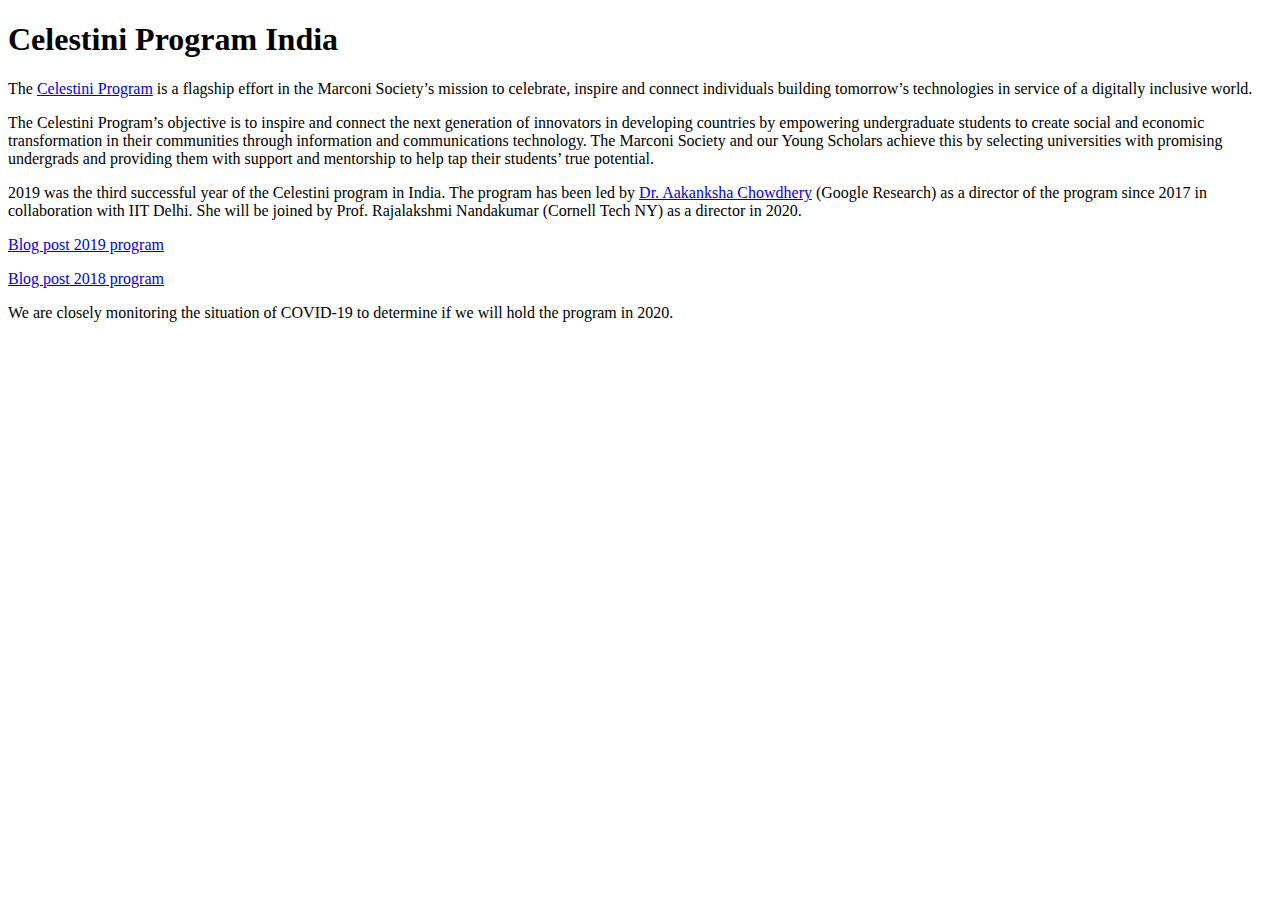
==== commit df72f3ae: "Merge pull request #84 from achowdhery/master" ====
--- a/celestiniprojectindia.html
+++ b/celestiniprojectindia.html
@@ -27,13 +27,13 @@
 	promising undergrads and providing them with support and mentorship to help tap their students’ 
 	true potential.
 
-2019 was the third successful year of the Celestini program in India. 
+<p> 2019 was the third successful year of the Celestini program in India. 
 	The program has been led by <a href="http://www.achowdhery.com">Dr. Aakanksha Chowdhery</a> (Google Research) as a director
 	of the program since 2017 in collaboration with IIT Delhi. She will be joined by Prof. Rajalakshmi Nandakumar (Cornell Tech NY) 
-	as a director in 2020. We are closely monitoring the situation of COVID-2019 to determine if we will hold the program in 2020.</p>
-
+	as a director in 2020. </p>
 <p>  <a href="http://marconisociety.org/womens-safety-and-air-pollution-top-issues-for-indian-undergrads/">Blog post 2019 program</a> </p>
 <p>  <a href="http://marconisociety.org/sparking-young-minds-to-solve-air-pollution-and-traffic-fatality-problems/">Blog post 2018 program</a> </p>
+<p> We are closely monitoring the situation of COVID-19 to determine if we will hold the program in 2020.</p>
 
 	</div>
 </body>
